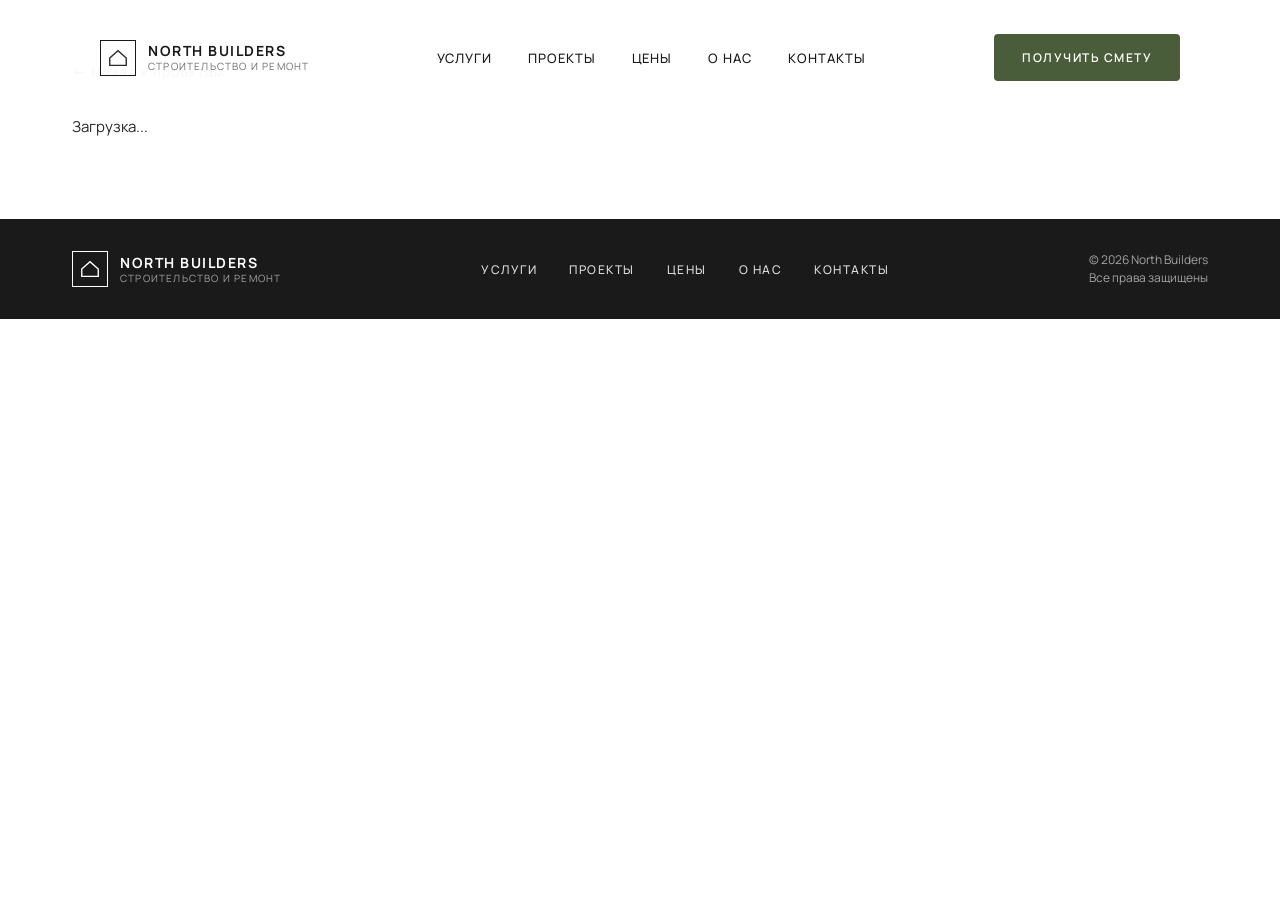
==== project.html @ fc83b57a "Extract header and footer into reusable partials - Extract header markup into app-header.html partia" ====
<!DOCTYPE html>
<html lang="ru">
<head>
<meta charset="UTF-8">
<meta name="viewport" content="width=device-width, initial-scale=1.0">
<title>Проект — North Builders</title>
<link rel="preconnect" href="https://fonts.googleapis.com">
<link rel="preconnect" href="https://fonts.gstatic.com" crossorigin>
<link href="https://fonts.googleapis.com/css2?family=Cormorant+Garamond:wght@500;600&family=Manrope:wght@300;400;500;600;700&display=swap" rel="stylesheet">
<link rel="stylesheet" href="style.css">
</head>
<body>


<app-header></app-header>
<project-detail></project-detail>
<app-footer></app-footer>

<script src="./index.js"></script>
</body>
</html>
---- style.css ----
:root {
    --olive: #4a5d3a;
    --olive-dark: #3a4a2d;
    --ink: #1a1a1a;
    --text: #2a2a2a;
    --muted: #6b6b6b;
    --line: #e5e5e2;
    --bg: #ffffff;
    --bg-soft: #f6f5f1;
    --bg-card: #ffffff;
    --radius: 4px;
  }

  * { box-sizing: border-box; margin: 0; padding: 0; }

  html { scroll-behavior: smooth; }

  body {
    font-family: 'Manrope', sans-serif;
    color: var(--text);
    background: var(--bg);
    line-height: 1.6;
    font-size: 15px;
    -webkit-font-smoothing: antialiased;
  }

  .container {
    max-width: 1200px;
    margin: 0 auto;
    padding: 0 32px;
  }

  /* ===== HEADER ===== */
  header {
    position: absolute;
    top: 0;
    left: 0;
    right: 0;
    z-index: 10;
    padding: 20px 0;
  }

  .nav {
    display: flex;
    align-items: center;
    justify-content: space-between;
    background: rgba(255, 255, 255, 0.96);
    border-radius: var(--radius);
    padding: 14px 28px;
  }

  .logo {
    display: flex;
    align-items: center;
    gap: 12px;
  }

  .logo-icon {
    width: 36px;
    height: 36px;
    border: 1.5px solid var(--ink);
    display: flex;
    align-items: center;
    justify-content: center;
  }

  .logo-icon svg { width: 22px; height: 22px; }

  .logo-text { line-height: 1.1; }
  .logo-text .brand {
    font-weight: 700;
    font-size: 14px;
    letter-spacing: 1.5px;
    color: var(--ink);
  }
  .logo-text .tag {
    font-size: 10px;
    color: var(--muted);
    letter-spacing: 1.2px;
    text-transform: uppercase;
    margin-top: 2px;
  }

  .nav-menu {
    display: flex;
    gap: 36px;
    list-style: none;
  }

  .nav-menu a {
    color: var(--ink);
    text-decoration: none;
    font-size: 13px;
    font-weight: 500;
    letter-spacing: 1px;
    text-transform: uppercase;
    transition: color 0.2s;
  }

  .nav-menu a:hover { color: var(--olive); }

  .btn {
    display: inline-flex;
    align-items: center;
    justify-content: center;
    padding: 14px 28px;
    font-size: 12px;
    font-weight: 600;
    letter-spacing: 1.5px;
    text-transform: uppercase;
    text-decoration: none;
    border-radius: var(--radius);
    cursor: pointer;
    border: none;
    transition: all 0.25s ease;
    font-family: inherit;
  }

  .btn-primary {
    background: var(--olive);
    color: #fff;
  }
  .btn-primary:hover { background: var(--olive-dark); }

  .btn-dark {
    background: var(--ink);
    color: #fff;
  }
  .btn-dark:hover { background: #000; }

  /* ===== HERO ===== */
  .hero {
    position: relative;
    height: 620px;
    overflow: hidden;
    color: #fff;
  }

  .hero-bg {
    position: absolute;
    inset: 0;
    background:
      linear-gradient(to right, rgba(0,0,0,0.55) 0%, rgba(0,0,0,0.25) 60%, rgba(0,0,0,0.1) 100%),
      url('https://images.unsplash.com/photo-1600585154340-be6161a56a0c?w=1600&q=80') center/cover;
  }

  .hero-content {
    position: relative;
    z-index: 2;
    height: 100%;
    display: flex;
    flex-direction: column;
    justify-content: center;
    padding-top: 60px;
  }

  .hero h1 {
    font-family: 'Manrope', sans-serif;
    font-size: 56px;
    font-weight: 700;
    line-height: 1.1;
    letter-spacing: -0.5px;
    text-transform: uppercase;
    margin-bottom: 20px;
    max-width: 640px;
  }

  .hero-sub {
    font-size: 14px;
    letter-spacing: 3px;
    text-transform: uppercase;
    margin-bottom: 36px;
    opacity: 0.95;
  }

  .hero-buttons {
    display: flex;
    gap: 14px;
  }

  /* Stats strip */
  .hero-stats {
    position: absolute;
    bottom: 36px;
    left: 0;
    right: 0;
    z-index: 2;
  }

  .stats-row {
    display: flex;
    gap: 56px;
  }

  .stat {
    display: flex;
    align-items: center;
    gap: 14px;
    color: #fff;
  }

  .stat-icon {
    width: 36px;
    height: 36px;
    display: flex;
    align-items: center;
    justify-content: center;
    opacity: 0.9;
  }

  .stat-icon svg {
    width: 28px;
    height: 28px;
    stroke: #fff;
    fill: none;
    stroke-width: 1.2;
  }

  .stat-text { line-height: 1.2; }
  .stat-text strong {
    display: block;
    font-size: 17px;
    font-weight: 600;
  }
  .stat-text span {
    font-size: 12px;
    opacity: 0.85;
  }

  /* ===== SECTIONS ===== */
  section {
    padding: 90px 0;
  }

  .section-bg-soft { background: var(--bg-soft); }

  .section-title {
    text-align: center;
    font-size: 22px;
    font-weight: 700;
    letter-spacing: 4px;
    text-transform: uppercase;
    color: var(--ink);
    margin-bottom: 40px;
  }

  /* ===== TABS ===== */
  .tabs {
    display: flex;
    justify-content: center;
    gap: 36px;
    margin-bottom: 50px;
    list-style: none;
  }

  .tabs a {
    color: var(--muted);
    text-decoration: none;
    font-size: 12px;
    font-weight: 600;
    letter-spacing: 2px;
    text-transform: uppercase;
    padding-bottom: 6px;
    border-bottom: 2px solid transparent;
    transition: all 0.2s;
    cursor: pointer;
  }

  .tabs a.active,
  .tabs a:hover {
    color: var(--ink);
    border-color: var(--ink);
  }

  /* ===== PROJECTS GRID ===== */
  .projects {
    display: grid;
    grid-template-columns: repeat(4, 1fr);
    gap: 24px;
  }

  .project img {
    width: 100%;
    height: 200px;
    object-fit: cover;
    border-radius: var(--radius);
    margin-bottom: 14px;
    transition: transform 0.4s ease;
  }

  .project:hover img { transform: scale(1.02); }

  .project h3 {
    font-size: 14px;
    font-weight: 600;
    color: var(--ink);
    margin-bottom: 4px;
  }

  .project p {
    font-size: 13px;
    color: var(--muted);
    margin-bottom: 12px;
  }

  .project a {
    font-size: 12px;
    color: var(--ink);
    text-decoration: none;
    font-weight: 500;
    letter-spacing: 0.5px;
    border-bottom: 1px solid transparent;
    transition: border-color 0.2s;
  }

  .project a:hover { border-color: var(--ink); }

  /* ===== SERVICES ===== */
  .services {
    display: grid;
    grid-template-columns: repeat(5, 1fr);
    gap: 0;
    border-left: 1px solid var(--line);
  }

  .service {
    padding: 36px 24px;
    text-align: center;
    border-right: 1px solid var(--line);
    transition: background 0.2s;
  }

  .service:hover { background: rgba(74, 93, 58, 0.03); }

  .service-icon {
    width: 56px;
    height: 56px;
    margin: 0 auto 24px;
    display: flex;
    align-items: center;
    justify-content: center;
  }

  .service-icon svg {
    width: 48px;
    height: 48px;
    stroke: var(--olive);
    fill: none;
    stroke-width: 1;
  }

  .service h3 {
    font-size: 14px;
    font-weight: 700;
    color: var(--ink);
    margin-bottom: 14px;
    line-height: 1.3;
  }

  .service p {
    font-size: 13px;
    color: var(--muted);
    line-height: 1.5;
  }

  /* ===== PRICING ===== */
  .pricing {
    display: grid;
    grid-template-columns: repeat(5, 1fr);
    gap: 0;
    background: #fff;
    border: 1px solid var(--line);
    border-radius: var(--radius);
    margin-bottom: 36px;
  }

  .price-cell {
    padding: 32px 20px;
    text-align: center;
    border-right: 1px solid var(--line);
  }

  .price-cell:last-child { border-right: none; }

  .price-label {
    font-size: 13px;
    color: var(--ink);
    font-weight: 500;
    margin-bottom: 16px;
  }

  .price-value {
    font-size: 14px;
    color: var(--muted);
  }
  .price-value strong {
    font-size: 18px;
    color: var(--ink);
    font-weight: 600;
    margin-left: 2px;
  }

  .pricing-cta {
    display: flex;
    justify-content: center;
  }

  /* ===== WHY US ===== */
  .why {
    display: grid;
    grid-template-columns: repeat(5, 1fr);
    gap: 24px;
  }

  .why-item {
    text-align: center;
  }

  .why-icon {
    width: 48px;
    height: 48px;
    margin: 0 auto 18px;
    display: flex;
    align-items: center;
    justify-content: center;
  }

  .why-icon svg {
    width: 36px;
    height: 36px;
    stroke: var(--ink);
    fill: none;
    stroke-width: 1.2;
  }

  .why-item h4 {
    font-size: 13px;
    font-weight: 600;
    color: var(--ink);
    line-height: 1.4;
  }

  /* ===== TESTIMONIALS ===== */
  .testimonials {
    display: grid;
    grid-template-columns: repeat(3, 1fr);
    gap: 24px;
  }

  .testimonial {
    display: flex;
    gap: 16px;
    background: #fff;
    border: 1px solid var(--line);
    border-radius: var(--radius);
    padding: 16px;
  }

  .testimonial img {
    width: 110px;
    height: 110px;
    object-fit: cover;
    border-radius: 2px;
    flex-shrink: 0;
  }

  .testimonial-body p {
    font-size: 13px;
    color: var(--text);
    line-height: 1.5;
    margin-bottom: 12px;
  }

  .testimonial-body .author {
    font-size: 12px;
    color: var(--muted);
    font-weight: 500;
  }

  /* ===== CONTACT ===== */
  .contact {
    background: var(--bg-soft);
    padding: 0;
    overflow: hidden;
  }

  .contact-grid {
    display: grid;
    grid-template-columns: 1fr 1fr 1fr;
    gap: 0;
  }

  .contact-info {
    padding: 70px 50px 70px 32px;
  }

  .contact-info h2 {
    font-size: 32px;
    font-weight: 700;
    color: var(--ink);
    line-height: 1.15;
    margin-bottom: 16px;
    text-transform: uppercase;
    letter-spacing: -0.5px;
  }

  .contact-info > p {
    font-size: 14px;
    color: var(--muted);
    line-height: 1.6;
    margin-bottom: 28px;
  }

  .contact-row {
    display: flex;
    align-items: center;
    gap: 12px;
    font-size: 14px;
    color: var(--ink);
    margin-bottom: 14px;
  }

  .contact-row svg {
    width: 18px;
    height: 18px;
    stroke: var(--olive);
    fill: none;
    stroke-width: 1.5;
    flex-shrink: 0;
  }

  .whatsapp-btn {
    display: inline-flex;
    align-items: center;
    gap: 10px;
    background: var(--ink);
    color: #fff;
    padding: 14px 22px;
    border-radius: var(--radius);
    text-decoration: none;
    font-size: 12px;
    font-weight: 600;
    letter-spacing: 1.5px;
    text-transform: uppercase;
    margin-top: 16px;
    transition: background 0.2s;
  }

  .whatsapp-btn:hover { background: #000; }

  .whatsapp-btn svg {
    width: 18px;
    height: 18px;
    fill: #fff;
  }

  .contact-form {
    padding: 70px 32px;
    display: flex;
    flex-direction: column;
    gap: 14px;
  }

  .contact-form input,
  .contact-form textarea {
    width: 100%;
    padding: 16px 18px;
    border: 1px solid var(--line);
    border-radius: var(--radius);
    background: #fff;
    font-family: inherit;
    font-size: 14px;
    color: var(--text);
    transition: border-color 0.2s;
    resize: none;
  }

  .contact-form input:focus,
  .contact-form textarea:focus {
    outline: none;
    border-color: var(--olive);
  }

  .contact-form textarea {
    min-height: 80px;
  }

  .contact-form button {
    margin-top: 4px;
    width: 100%;
  }

  .contact-image {
    background: url('https://images.unsplash.com/photo-1600596542815-ffad4c1539a9?w=900&q=80') center/cover;
    min-height: 100%;
  }

  /* ===== FOOTER ===== */
  footer {
    background: var(--ink);
    color: #fff;
    padding: 32px 0;
  }

  .footer-grid {
    display: flex;
    align-items: center;
    justify-content: space-between;
    gap: 32px;
  }

  footer .logo-icon { border-color: #fff; }
  footer .logo-icon svg { stroke: #fff; }
  footer .logo-text .brand { color: #fff; }
  footer .logo-text .tag { color: rgba(255,255,255,0.6); }

  .footer-menu {
    display: flex;
    gap: 32px;
    list-style: none;
  }

  .footer-menu a {
    color: rgba(255,255,255,0.85);
    text-decoration: none;
    font-size: 12px;
    font-weight: 500;
    letter-spacing: 1.5px;
    text-transform: uppercase;
  }

  .footer-menu a:hover { color: #fff; }

  .footer-copy {
    text-align: right;
    font-size: 12px;
    color: rgba(255,255,255,0.6);
    line-height: 1.5;
  }

  /* ===== RESPONSIVE ===== */
  @media (max-width: 980px) {
    .nav-menu, .footer-menu { display: none; }
    .hero h1 { font-size: 38px; }
    .stats-row { flex-direction: column; gap: 16px; }
    .projects { grid-template-columns: repeat(2, 1fr); }
    .services { grid-template-columns: repeat(2, 1fr); }
    .pricing { grid-template-columns: repeat(2, 1fr); }
    .why { grid-template-columns: repeat(2, 1fr); gap: 32px; }
    .testimonials { grid-template-columns: 1fr; }
    .contact-grid { grid-template-columns: 1fr; }
    .contact-image { min-height: 240px; }
    .footer-grid { flex-direction: column; text-align: center; gap: 16px; }
    .footer-copy { text-align: center; }
  }

  @media (max-width: 560px) {
    .container { padding: 0 18px; }
    .hero h1 { font-size: 30px; }
    .hero-buttons { flex-direction: column; }
    .projects { grid-template-columns: 1fr; }
    .services { grid-template-columns: 1fr; }
    .pricing { grid-template-columns: 1fr; }
    .why { grid-template-columns: 1fr; }
    .section-title { font-size: 18px; letter-spacing: 2px; }
    .testimonial { flex-direction: column; }
    .testimonial img { width: 100%; height: 180px; }
  }

/* Project Detail */
#project-detail { padding: 60px 0 80px; }
.back-link { display: inline-block; margin-bottom: 32px; color: var(--accent); text-decoration: none; font-size: 14px; letter-spacing: 1px; }
.back-link:hover { opacity: 0.7; }
.project-detail-inner { max-width: 860px; }
.project-category { font-size: 12px; letter-spacing: 2px; text-transform: uppercase; color: var(--accent); }
.project-detail-title { font-family: 'Cormorant Garamond', serif; font-size: 42px; margin: 8px 0 28px; }
.project-detail-img { width: 100%; height: 480px; object-fit: cover; display: block; margin-bottom: 32px; }
.project-detail-desc { font-size: 16px; line-height: 1.8; color: var(--text-muted); max-width: 680px; }
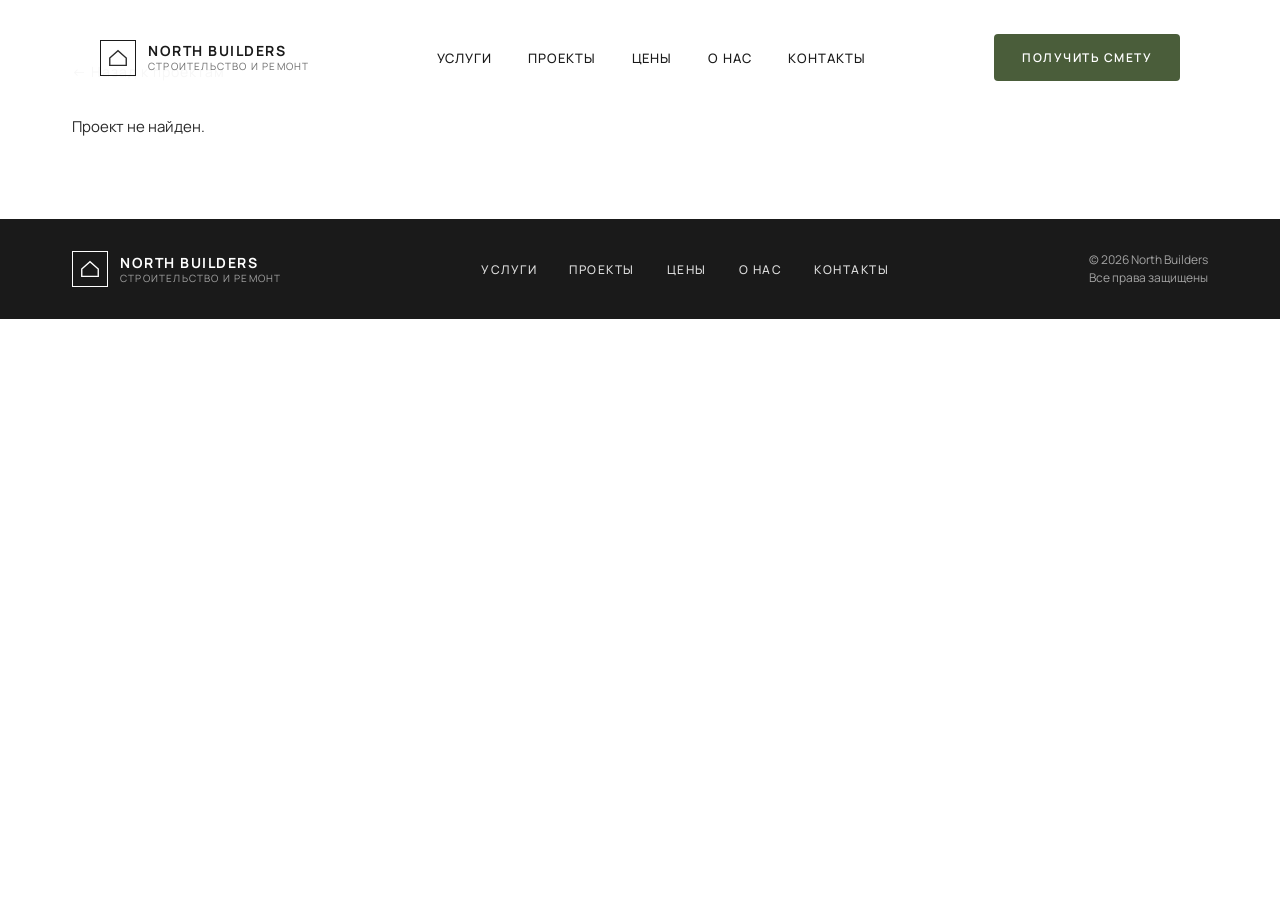
==== commit 51c3e009: "refactor: extract ProjectDetail to custom element module - Move ProjectDetail class from index.js to" ====
--- a/project.html
+++ b/project.html
@@ -16,6 +16,6 @@
 <project-detail></project-detail>
 <app-footer></app-footer>
 
-<script src="./index.js"></script>
+<script src="./index.js" type="module"></script>
 </body>
 </html>
--- a/style.css
+++ b/style.css
@@ -66,7 +66,7 @@
 
   .logo-icon svg { width: 22px; height: 22px; }
 
-  .logo-text { line-height: 1.1; }
+  .logo-text { line-height: 1.1; text-decoration: none; color: inherit; }
   .logo-text .brand {
     font-weight: 700;
     font-size: 14px;
@@ -247,10 +247,21 @@
   /* ===== TABS ===== */
   .tabs {
     display: flex;
-    justify-content: center;
     gap: 36px;
     margin-bottom: 50px;
     list-style: none;
+    overflow-x: auto;
+    -webkit-overflow-scrolling: touch;
+    scrollbar-width: none;
+    padding-left: 0;
+  }
+
+  .tabs::-webkit-scrollbar {
+    display: none;
+  }
+
+  .tabs li {
+    flex-shrink: 0;
   }
 
   .tabs a {
@@ -642,7 +653,7 @@
   @media (max-width: 980px) {
     .nav-menu, .footer-menu { display: none; }
     .hero h1 { font-size: 38px; }
-    .stats-row { flex-direction: column; gap: 16px; }
+    .stats-row { flex-direction: column; gap: 9px; }
     .projects { grid-template-columns: repeat(2, 1fr); }
     .services { grid-template-columns: repeat(2, 1fr); }
     .pricing { grid-template-columns: repeat(2, 1fr); }
@@ -652,9 +663,9 @@
     .contact-image { min-height: 240px; }
     .footer-grid { flex-direction: column; text-align: center; gap: 16px; }
     .footer-copy { text-align: center; }
-  }
-
-  @media (max-width: 560px) {
+    .hero-stats {left: auto;}
+  }
+@media (max-width: 560px) {
     .container { padding: 0 18px; }
     .hero h1 { font-size: 30px; }
     .hero-buttons { flex-direction: column; }
@@ -665,7 +676,10 @@
     .section-title { font-size: 18px; letter-spacing: 2px; }
     .testimonial { flex-direction: column; }
     .testimonial img { width: 100%; height: 180px; }
-  }
+    .hero-content {
+        padding-top: 30px;
+    }
+}
 
 /* Project Detail */
 #project-detail { padding: 60px 0 80px; }
@@ -676,3 +690,48 @@
 .project-detail-title { font-family: 'Cormorant Garamond', serif; font-size: 42px; margin: 8px 0 28px; }
 .project-detail-img { width: 100%; height: 480px; object-fit: cover; display: block; margin-bottom: 32px; }
 .project-detail-desc { font-size: 16px; line-height: 1.8; color: var(--text-muted); max-width: 680px; }
+
+/* Carousel */
+.carousel { position: relative; margin-bottom: 32px; }
+.carousel-track {
+    display: flex;
+    overflow-x: auto;
+    scroll-snap-type: x mandatory;
+    -webkit-overflow-scrolling: touch;
+    scrollbar-width: none;
+    border-radius: var(--radius);
+}
+.carousel-track::-webkit-scrollbar { display: none; }
+.carousel-slide {
+    flex: 0 0 100%;
+    scroll-snap-align: start;
+}
+.carousel-img {
+    width: 100%;
+    height: 480px;
+    object-fit: cover;
+    display: block;
+}
+.carousel-dots {
+    display: flex;
+    justify-content: center;
+    gap: 8px;
+    margin-top: 16px;
+}
+.carousel-dot {
+    width: 8px;
+    height: 8px;
+    border-radius: 50%;
+    border: none;
+    background: var(--muted, #ccc);
+    cursor: pointer;
+    padding: 0;
+    transition: background 0.2s, transform 0.2s;
+}
+.carousel-dot.active {
+    background: var(--ink, #111);
+    transform: scale(1.3);
+}
+@media (max-width: 600px) {
+    .carousel-img { height: 260px; }
+}
